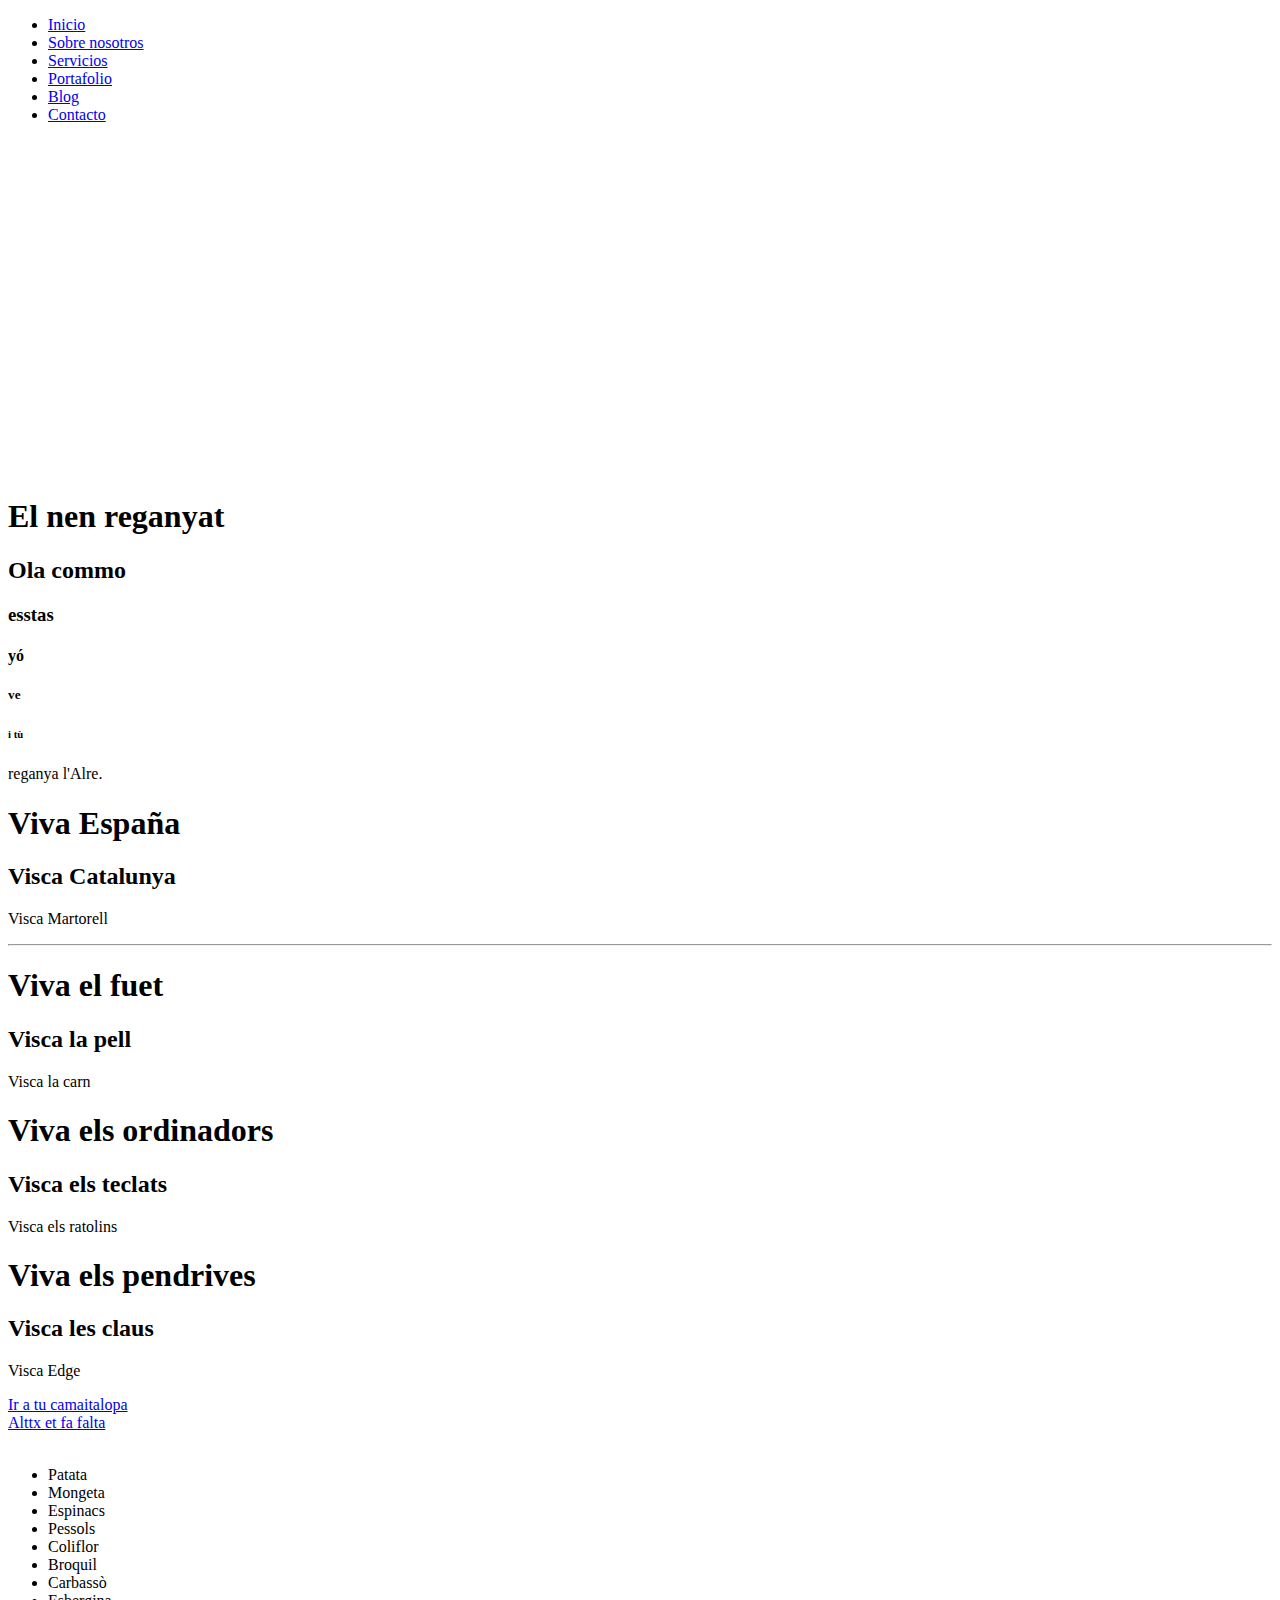
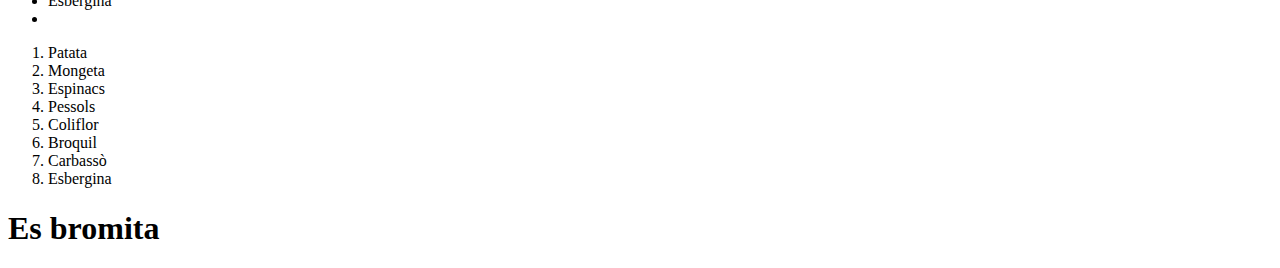
==== index.html @ a02d6063 "Create index.html" ====
<!DOCTYPE html>
<html><!-- HTML -->
<nav>
   <ul>
      <li><a href="https:www.kahoot.it">Inicio</a></li>
      <li><a href="#">Sobre nosotros</a></li>
      <li><a href="#">Servicios</a></li>
      <li><a href="#">Portafolio</a></li>
      <li><a href="#">Blog</a></li>
      <li><a href="#">Contacto</a></li>
   </ul>
</nav>



<head>
    <title>Cuptuila</title>
    <link rel="stylesheet" href="style.css">
    <!--Fonts a fonts.google.com-->
    <link rel="preconnect" href="https://fonts.googleapis.com">
    <link rel="preconnect" href="https://fonts.gstatic.com" crossorigin>
    <link href="https://fonts.googleapis.com/css2?family=Montserrat&display=swap" rel="stylesheet">
    <meta name="google-site-verification" content="VG7ZplgQdHppEVdx1qv4NOpIa6lmQHzm0VGNtnbPcFI" /> 
</head>
<body>
    <!--Como motas-->
    <iframe width="560" height="315" src="https://www.youtube.com/embed/RECmWzQY8bo" title="YouTube video player" frameborder="0" allow="accelerometer; autoplay; clipboard-write; encrypted-media; gyroscope; picture-in-picture" allowfullscreen></iframe>
    <br>
    <img src="img/th.jpg" width="500pix" height="" alt=""> 

    <h1 class="Titol">El nen reganyat</h1>
    <h2>Ola commo</h2>
    <h3>esstas</h3>
    <h4>yó</h4>
    <h5>ve</h5>
    <h6>i tù</h6>
    <p>reganya l'Alre.</p> 
    <h1 class="Titol">Viva España</h1>
    <h2>Visca Catalunya</h2>
    <p>Visca Martorell</p>
    <hr>
    <h1 class="Titol">Viva el fuet</h1>
    <h2>Visca la pell</h2>
    <p>Visca la carn</p>
    <h1 class="Titol">Viva els ordinadors</h1>
    <h2>Visca els teclats</h2>
    <p>Visca els ratolins</p>
    <h1 class="Titol">Viva els pendrives</h1>
    <h2>Visca les claus</h2>
    <p>Visca Edge</p>
    <a href="http://www.kahoot.it">Ir a tu camaitalopa</a>
    <br>
    <a target="_blank" href="https://www.youtube.com/watch?v=rLiEFfJM050">Alttx et fa falta</a>
    <br>
    <a target="_blank" href="https://european-union.europa.eu/principles-countries-history/country-profiles/france_es"><img src="img/gnlx3qzmomd71.webp" width="1200" alt=""></a>

    <div>
        <ul>
            <li>Patata</li>
            <li>Mongeta</li>
            <li>Espinacs</li>
            <li>Pessols</li>
            <li>Coliflor</li>
            <li>Broquil</li>
            <li>Carbassò</li>
            <li>Esbergina</li>
            <li></li>
        </ul>
        <ol>
            <li>Patata</li>
            <li>Mongeta</li>
            <li>Espinacs</li>
            <li>Pessols</li>
            <li>Coliflor</li>
            <li>Broquil</li>
            <li>Carbassò</li>
            <li>Esbergina</li>
        </ol>
    </div>
<h1>Es bromita</h1>
</body>
</html>
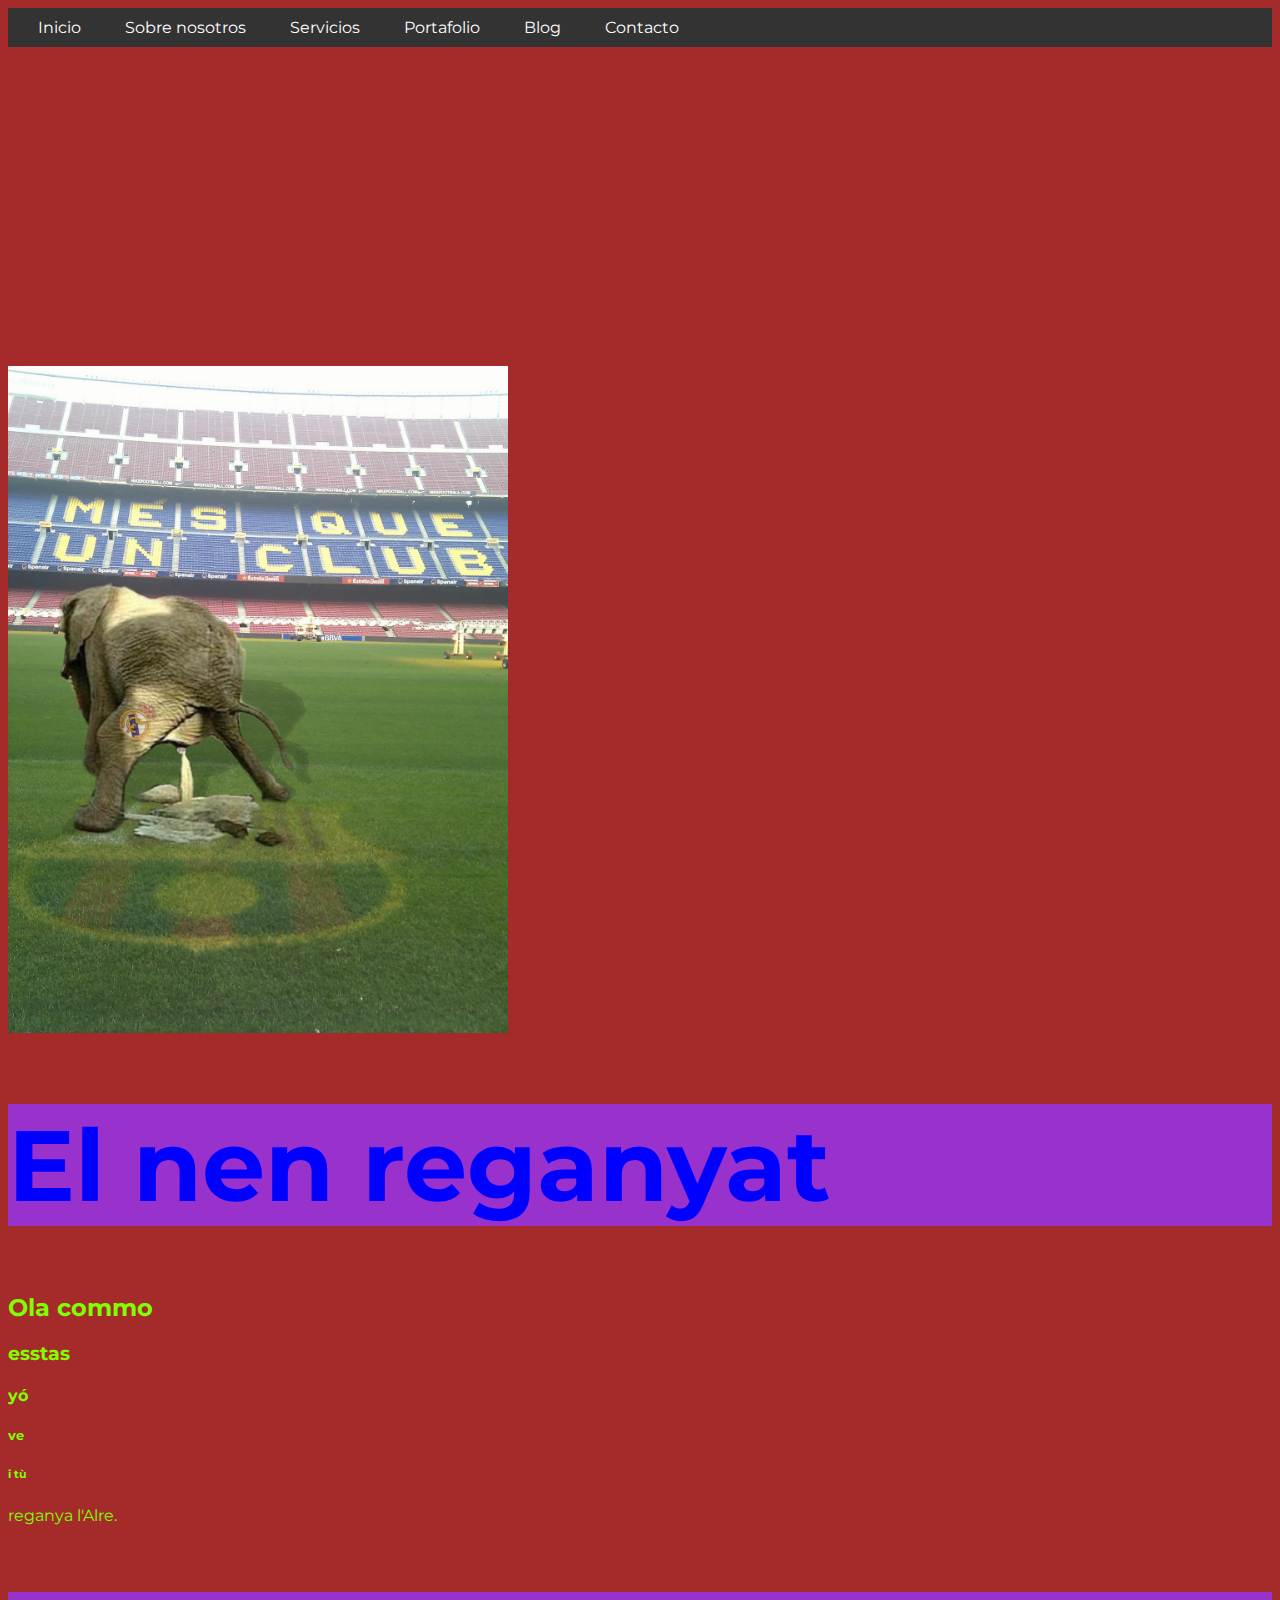
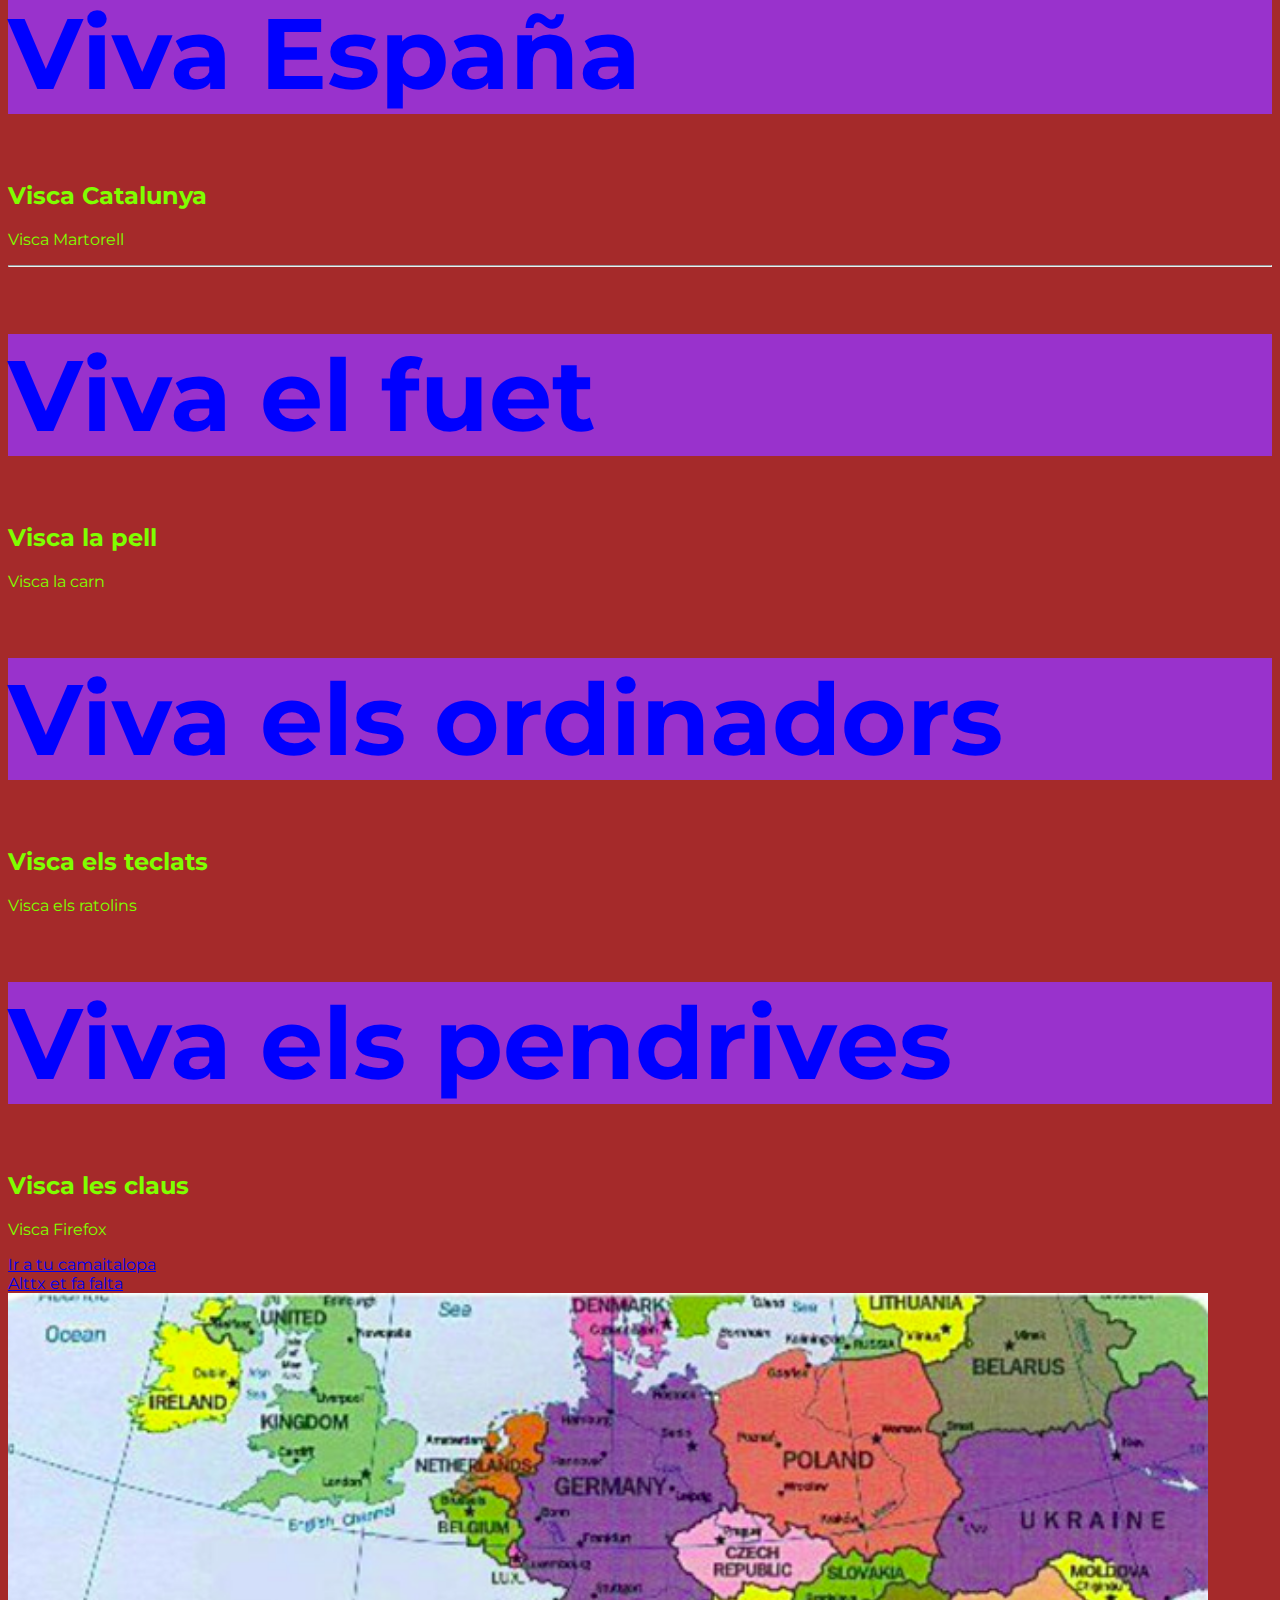
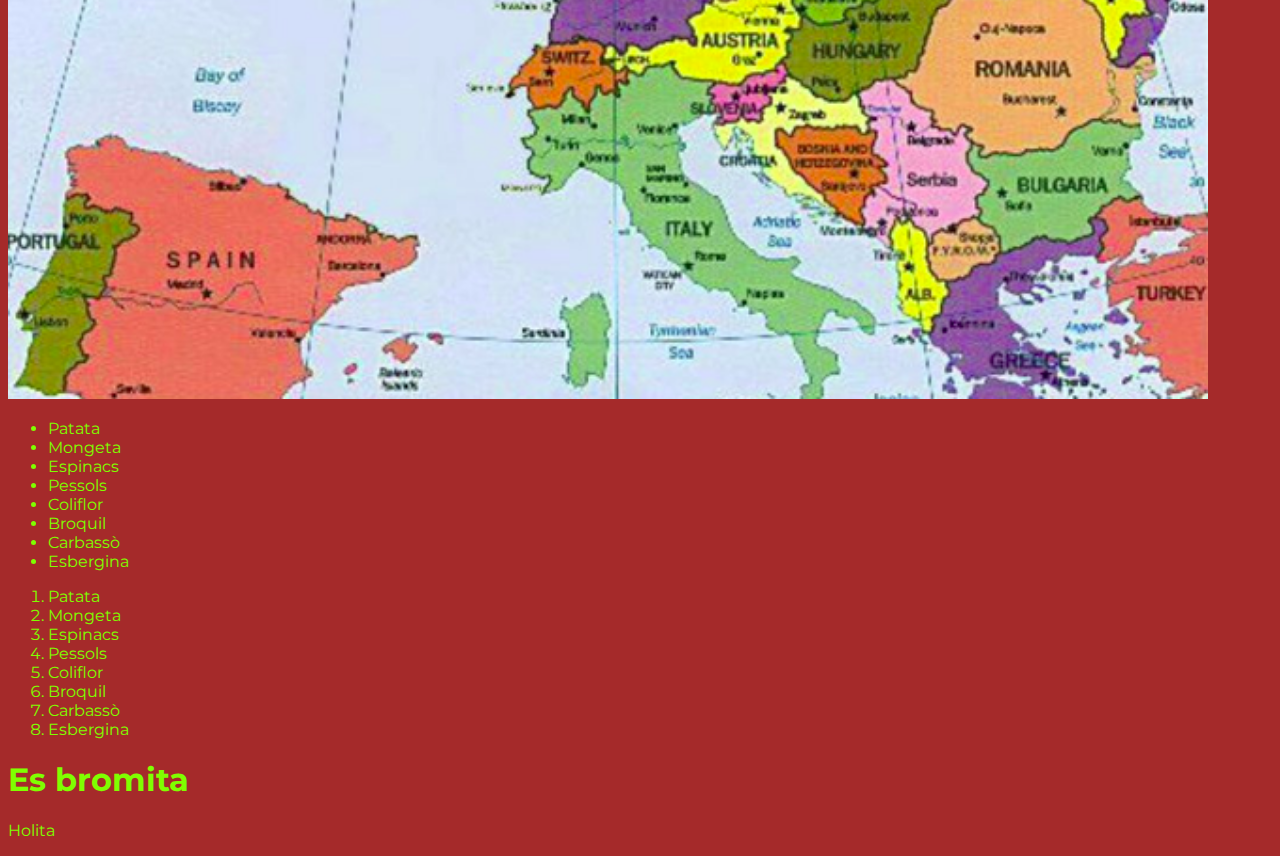
==== commit c47be653: "0.1" ====
--- a/index.html
+++ b/index.html
@@ -2,7 +2,7 @@
 <html><!-- HTML -->
 <nav>
    <ul>
-      <li><a href="https:www.kahoot.it">Inicio</a></li>
+      <li><a href="https//:www.kahoot.it">Inicio</a></li>
       <li><a href="#">Sobre nosotros</a></li>
       <li><a href="#">Servicios</a></li>
       <li><a href="#">Portafolio</a></li>
@@ -47,7 +47,7 @@
     <p>Visca els ratolins</p>
     <h1 class="Titol">Viva els pendrives</h1>
     <h2>Visca les claus</h2>
-    <p>Visca Edge</p>
+    <p>Visca Firefox</p>
     <a href="http://www.kahoot.it">Ir a tu camaitalopa</a>
     <br>
     <a target="_blank" href="https://www.youtube.com/watch?v=rLiEFfJM050">Alttx et fa falta</a>
@@ -64,7 +64,6 @@
             <li>Broquil</li>
             <li>Carbassò</li>
             <li>Esbergina</li>
-            <li></li>
         </ul>
         <ol>
             <li>Patata</li>
@@ -78,5 +77,8 @@
         </ol>
     </div>
 <h1>Es bromita</h1>
+<footer>
+    <p>Holita</p>
+</footer>
 </body>
 </html>
--- a/style.css
+++ b/style.css
@@ -0,0 +1,33 @@
+html{
+    
+    font-family: 'Montserrat', sans-serif;
+    color: chartreuse;
+}
+body{
+    background-color: brown;
+}
+.Titol{
+    font-size: 100px;
+    color: blue;
+    background-color: darkorchid;
+}
+nav {
+    background-color: #333;
+    padding: 10px;
+ }
+ nav ul {
+    list-style: none;
+    margin: 0;
+    padding: 0;
+ }
+ nav li {
+    display: inline-block;
+ }
+ nav a {
+    color: #fff;
+    text-decoration: none;
+    padding: 10px 20px;
+ }
+ nav a:hover {
+    background-color: #555;
+ }
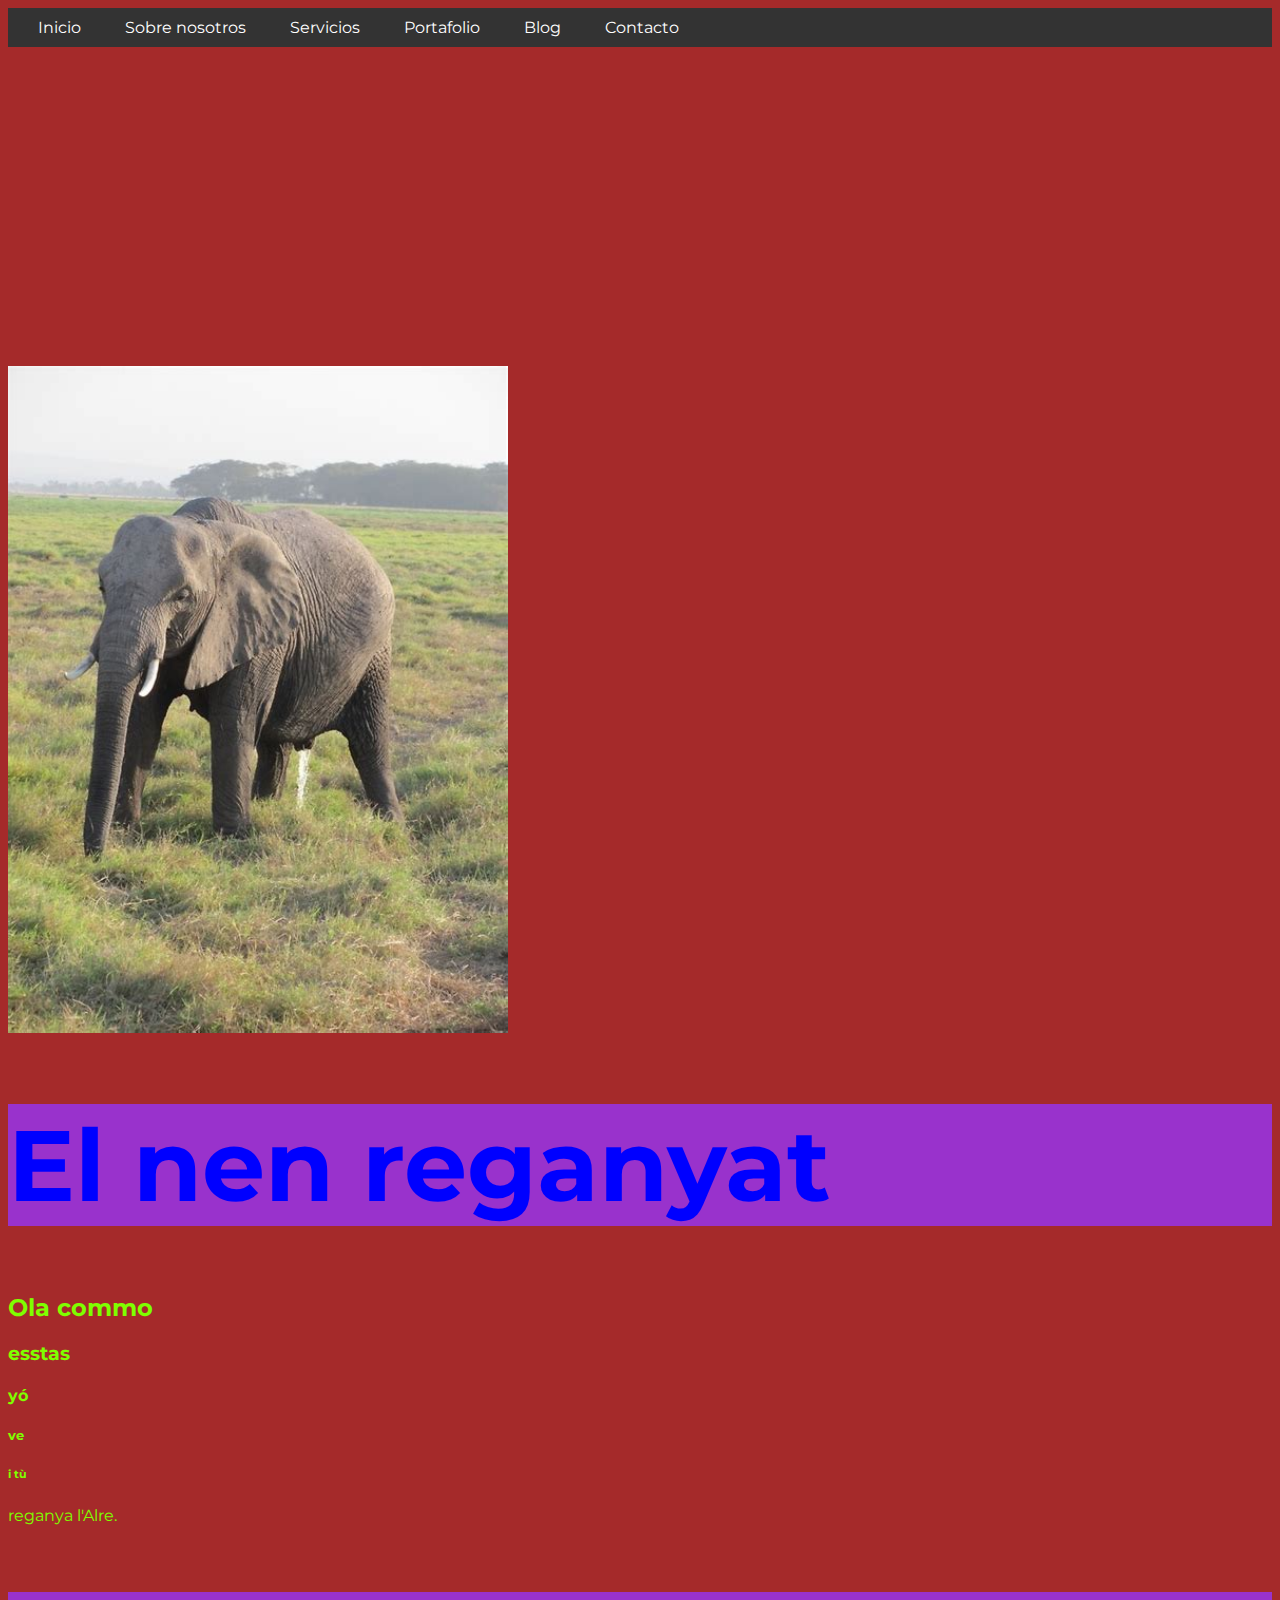
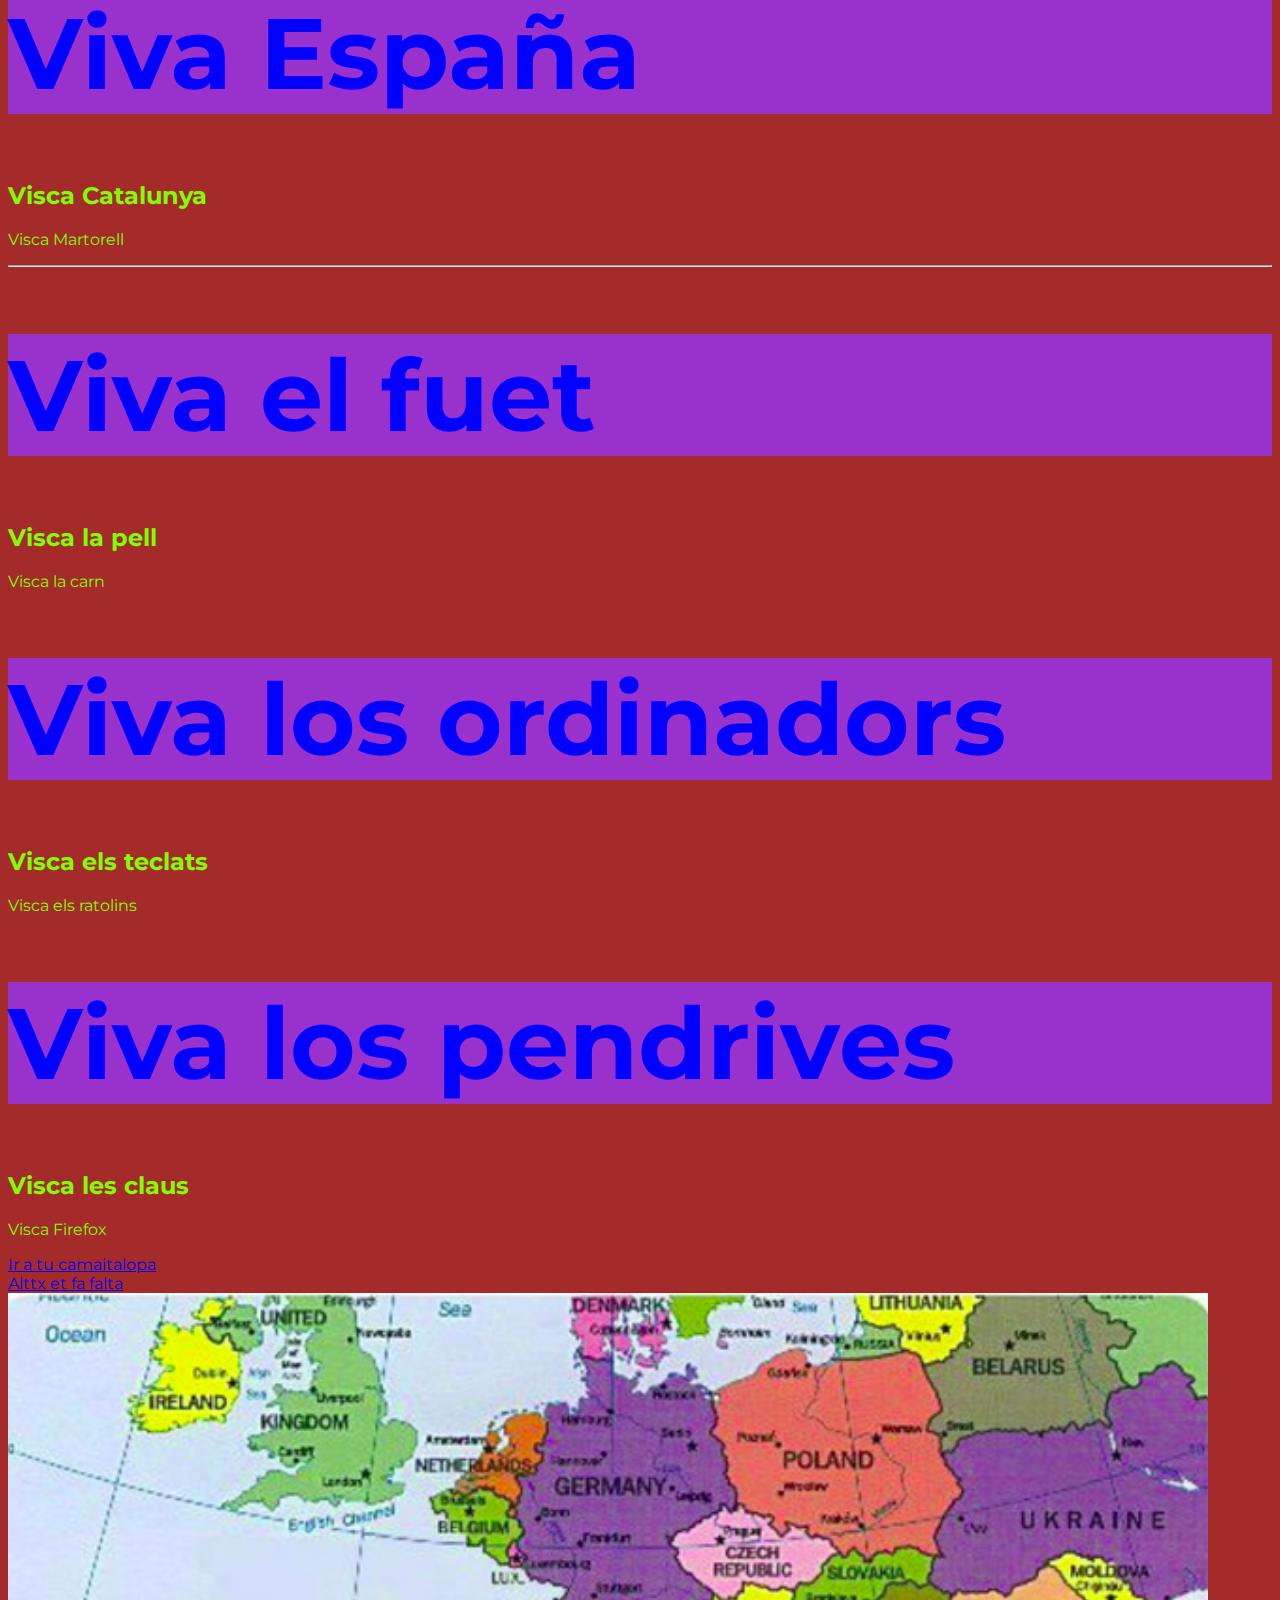
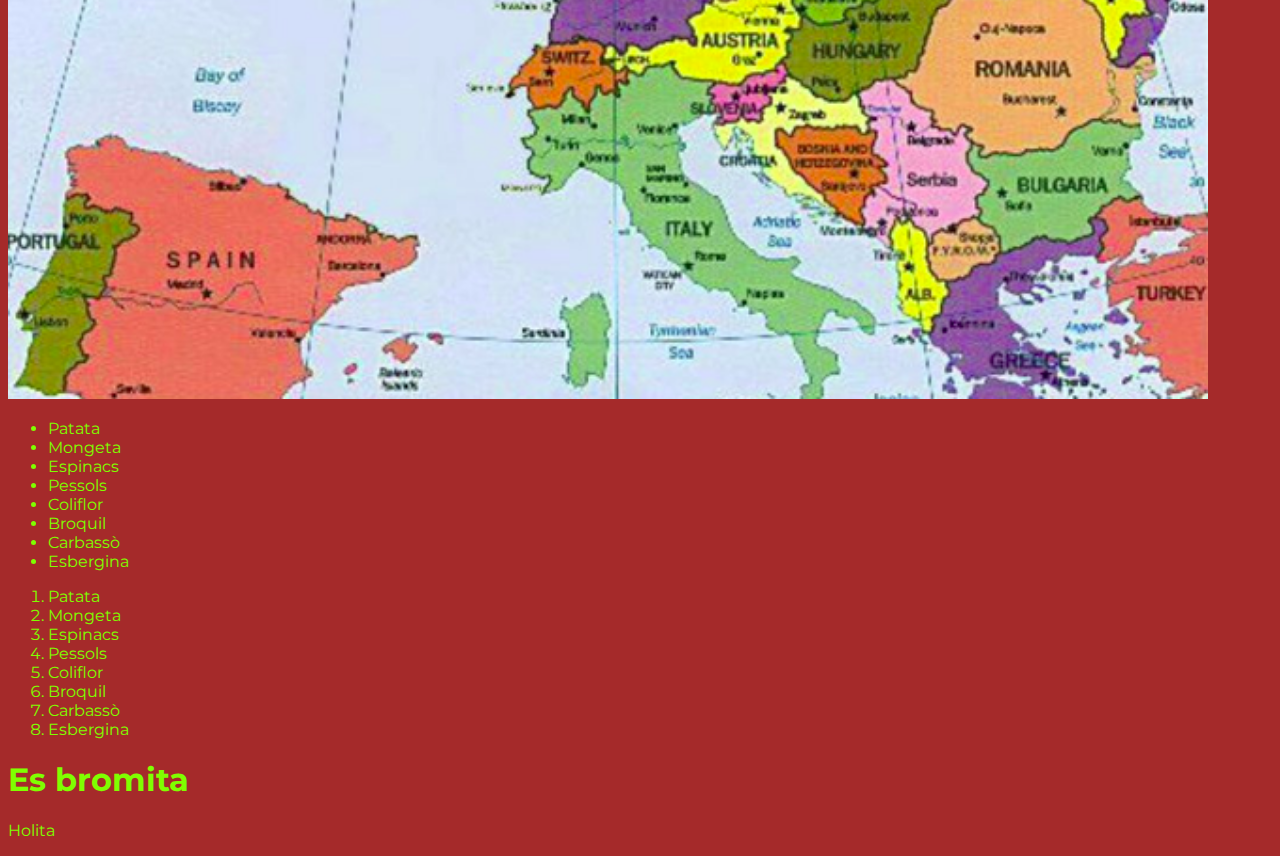
==== commit 87aaf560: "0.2" ====
--- a/index.html
+++ b/index.html
@@ -20,7 +20,8 @@
     <link rel="preconnect" href="https://fonts.googleapis.com">
     <link rel="preconnect" href="https://fonts.gstatic.com" crossorigin>
     <link href="https://fonts.googleapis.com/css2?family=Montserrat&display=swap" rel="stylesheet">
-    <meta name="google-site-verification" content="VG7ZplgQdHppEVdx1qv4NOpIa6lmQHzm0VGNtnbPcFI" /> 
+    <link rel="icon" type="image/jpg" href="img/favicon.jpg">
+    <link rel="stylesheet" href="https://cdnjs.cloudflare.com/ajax/libs/font-awesome/6.2.1/css/all.min.css" integrity="sha512-MV7K8+y+gLIBoVD59lQIYicR65iaqukzvf/nwasF0nqhPay5w/9lJmVM2hMDcnK1OnMGCdVK+iQrJ7lzPJQd1w==" crossorigin="anonymous" referrerpolicy="no-referrer" />
 </head>
 <body>
     <!--Como motas-->
@@ -42,10 +43,10 @@
     <h1 class="Titol">Viva el fuet</h1>
     <h2>Visca la pell</h2>
     <p>Visca la carn</p>
-    <h1 class="Titol">Viva els ordinadors</h1>
+    <h1 class="Titol">Viva los ordinadors</h1>
     <h2>Visca els teclats</h2>
     <p>Visca els ratolins</p>
-    <h1 class="Titol">Viva els pendrives</h1>
+    <h1 class="Titol">Viva los pendrives</h1>
     <h2>Visca les claus</h2>
     <p>Visca Firefox</p>
     <a href="http://www.kahoot.it">Ir a tu camaitalopa</a>
@@ -76,6 +77,10 @@
             <li>Esbergina</li>
         </ol>
     </div>
+<div class="estrella">
+    <i class="fa-solid fa-spin fa-star"  > </i>
+</div>
+
 <h1>Es bromita</h1>
 <footer>
     <p>Holita</p>
--- a/style.css
+++ b/style.css
@@ -31,3 +31,13 @@
  nav a:hover {
     background-color: #555;
  }
+
+.estrella{
+   size-adjust: 500px;
+   display: inline;
+   color: deepskyblue;
+}
+
+.estrella:hover{
+   color: cornsilk;
+}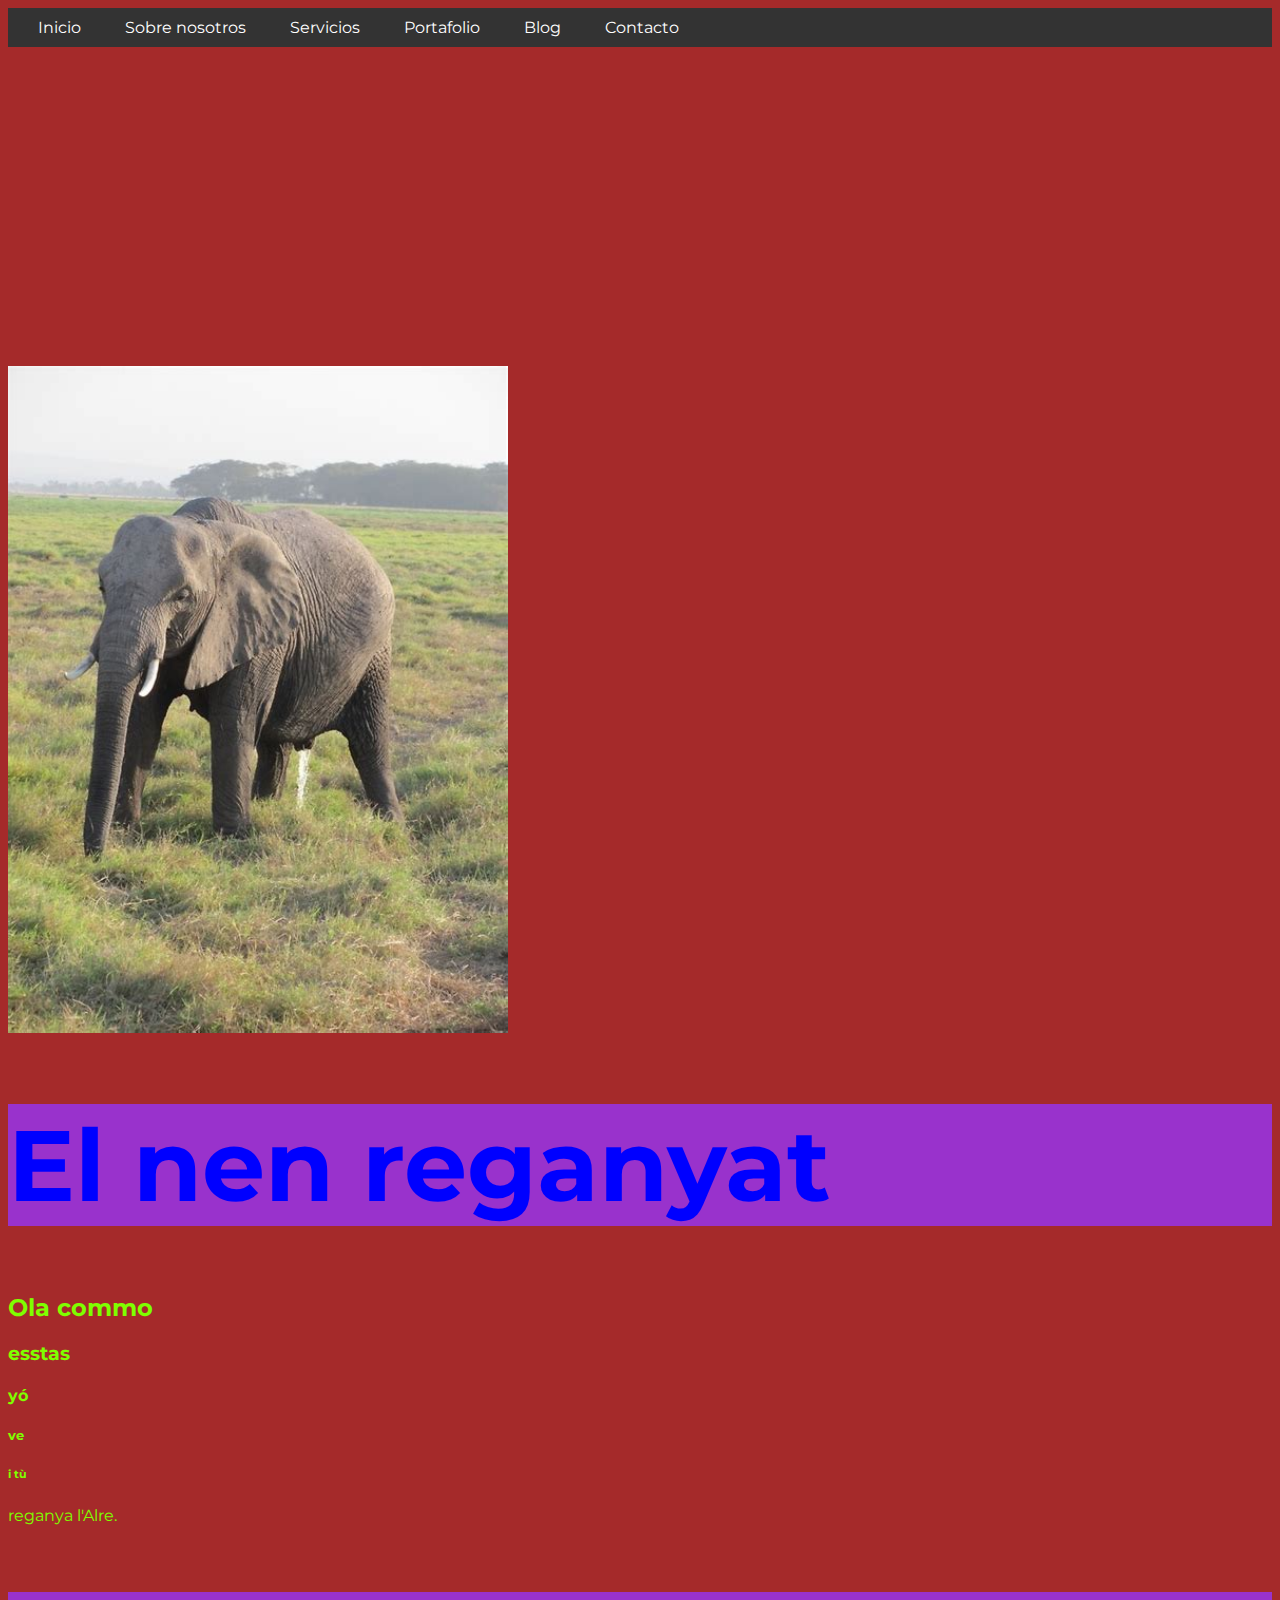
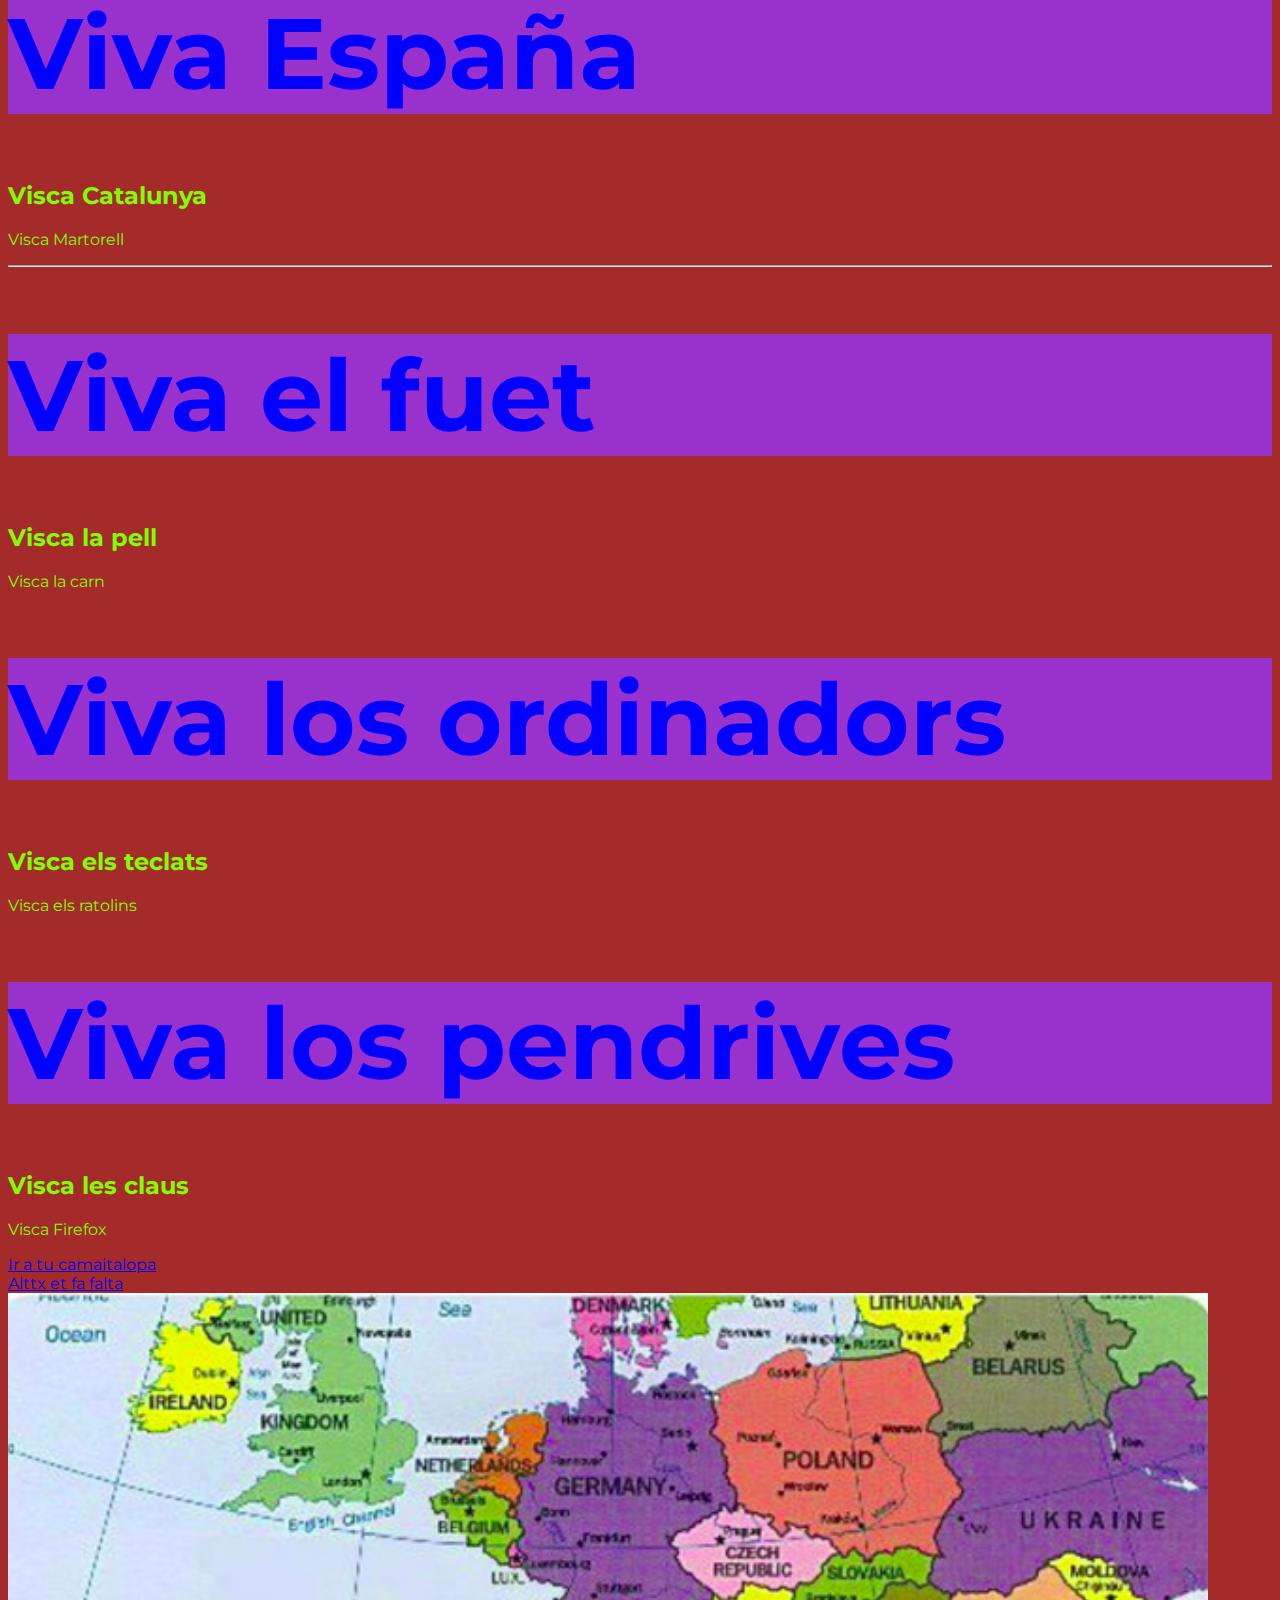
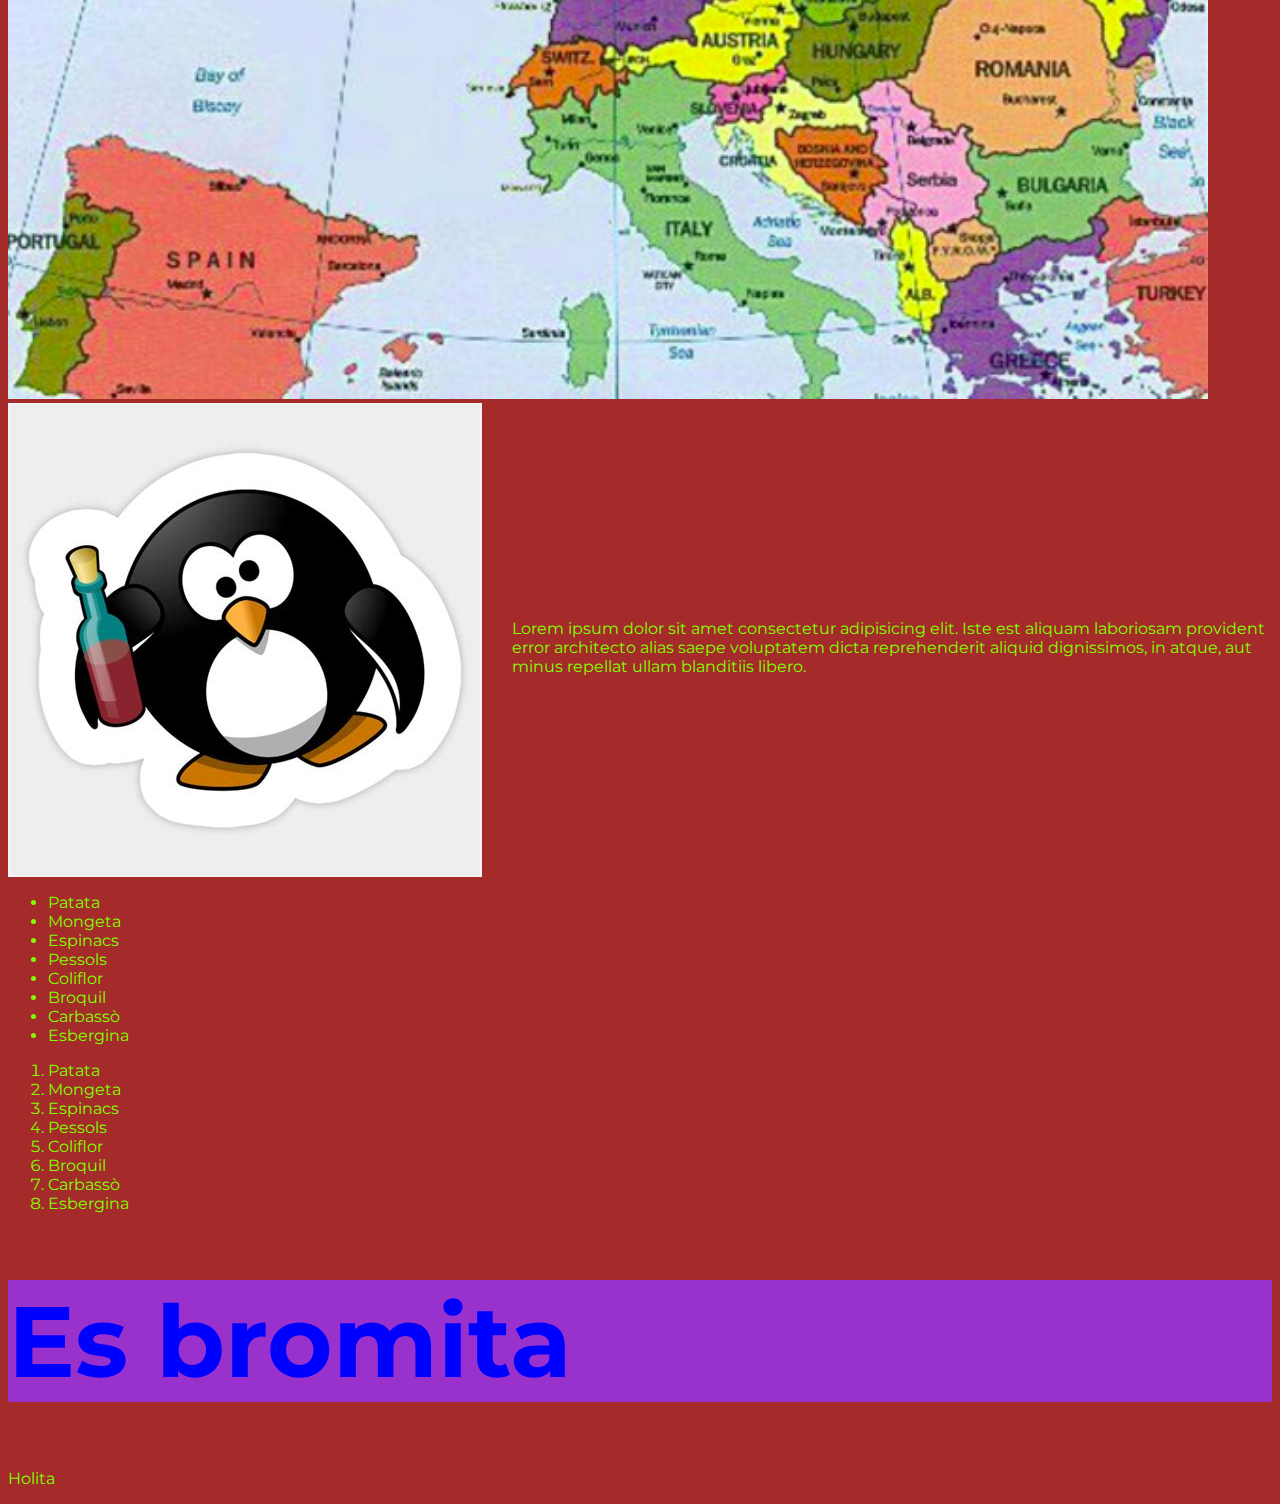
==== commit 014d72be: "1.0" ====
--- a/index.html
+++ b/index.html
@@ -36,6 +36,7 @@
     <h5>ve</h5>
     <h6>i tù</h6>
     <p>reganya l'Alre.</p> 
+    <i class="fa-brands fa-tiktok tiktok fa-spin"></i>
     <h1 class="Titol">Viva España</h1>
     <h2>Visca Catalunya</h2>
     <p>Visca Martorell</p>
@@ -49,11 +50,16 @@
     <h1 class="Titol">Viva los pendrives</h1>
     <h2>Visca les claus</h2>
     <p>Visca Firefox</p>
-    <a href="http://www.kahoot.it">Ir a tu camaitalopa</a>
+    <a target="_blank" href="http://www.kahoot.it">Ir a tu camaitalopa</a>
     <br>
     <a target="_blank" href="https://www.youtube.com/watch?v=rLiEFfJM050">Alttx et fa falta</a>
     <br>
     <a target="_blank" href="https://european-union.europa.eu/principles-countries-history/country-profiles/france_es"><img src="img/gnlx3qzmomd71.webp" width="1200" alt=""></a>
+    <br>
+    <div class="container">
+        <img src="img/Pingu.jpg" alt="cghfhg">
+        <p>Lorem ipsum dolor sit amet consectetur adipisicing elit. Iste est aliquam laboriosam provident error architecto alias saepe voluptatem dicta reprehenderit aliquid dignissimos, in atque, aut minus repellat ullam blanditiis libero.</p>
+    </div>
 
     <div>
         <ul>
@@ -81,7 +87,9 @@
     <i class="fa-solid fa-spin fa-star"  > </i>
 </div>
 
-<h1>Es bromita</h1>
+
+
+<h1 class="Titol">Es bromita</h1>
 <footer>
     <p>Holita</p>
 </footer>
--- a/style.css
+++ b/style.css
@@ -1,3 +1,4 @@
+
 html{
     
     font-family: 'Montserrat', sans-serif;
@@ -40,4 +41,21 @@
 
 .estrella:hover{
    color: cornsilk;
-}+}
+
+.tiktok{
+   color: gold;
+}
+
+.tiktok:hover{
+   color: blue;
+}
+
+.container{
+   display: flex;
+}
+
+.container p{
+   padding: 200px 0 0 30px;
+}
+
